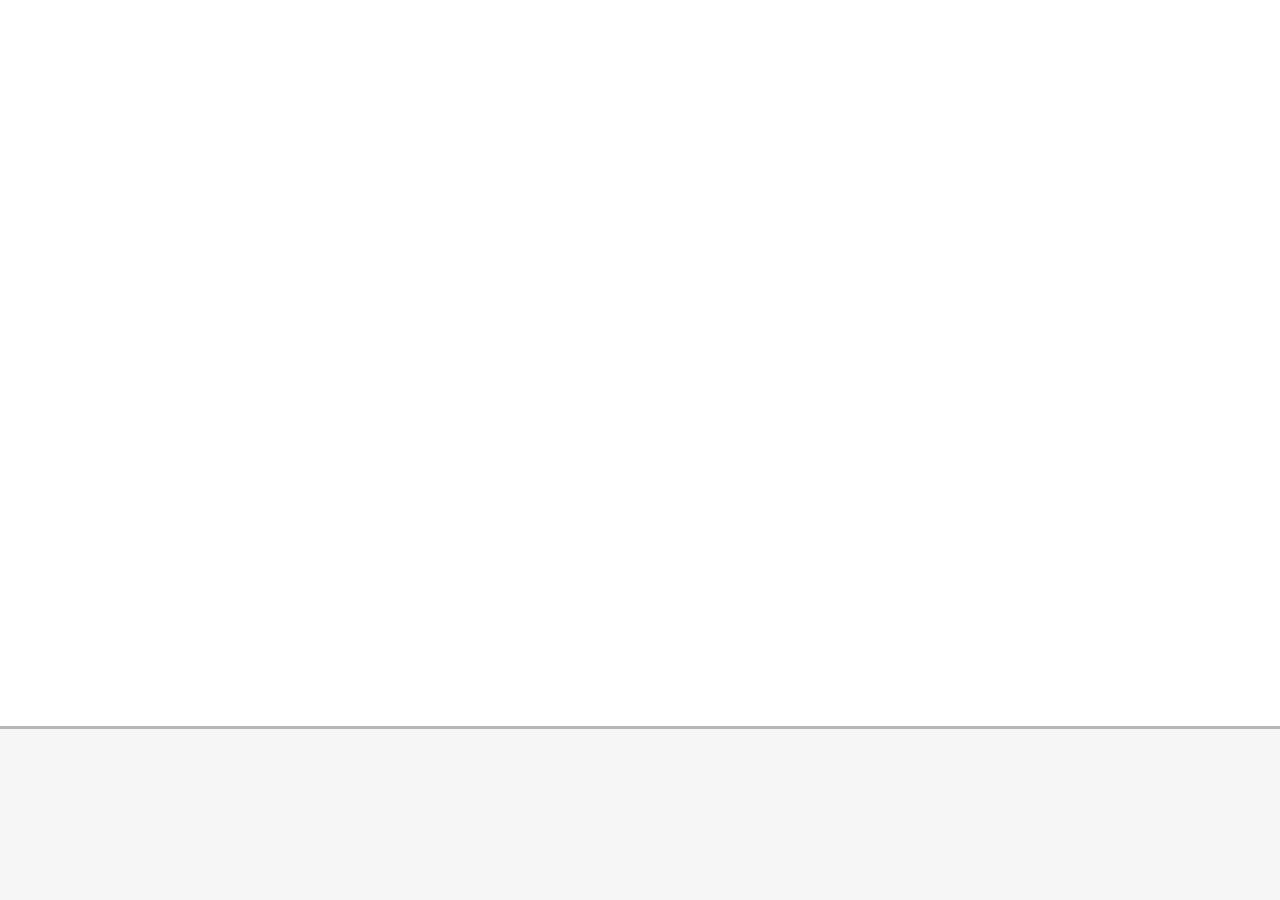
==== my/my.html @ 753de815 "order-contentList end" ====
<!DOCTYPE html>
<html lang="en">
<head>
    <meta name="viewport"
          content="width=device-width, initial-scale=1.0,maximum-scale=1.0,minimum-scale=1.0,user-scalable=no">
    <meta charset="UTF-8">
    <title>我的信息</title>
    <script>
        (function () {
            var docEl = document.documentElement;

            function setRemunit() {
                //获取到rem的基准值
                var docElWidth = docEl.clientWidth || window.innerWidth || docEl.getBoundingClientRect().Width
                var rem = docElWidth / 10;

                //动态设置html根元素的fontSize
                docEl.style.fontSize = rem + 'px';
            }

            setRemunit();
            //窗口大小变化时触发
            window.addEventListener('resize', setRemunit)
            //窗口出现在当前屏幕的时候
            window.addEventListener('pageshow', function (e) {
                if (e.persisted) {
                    setRemunit()
                }
            })
        })();
    </script>
    <link rel="stylesheet" href="../lib/reset.css">
    <link rel="stylesheet" href="./my.css">
    <link rel="stylesheet" href="../common/bottomBar/bottomBar.css">

</head>
<body>

<!--底部导航栏开始-->
<div class="bottom-bar"></div>
<!--底部导航栏结束-->

<script src="../lib/jquery-3.4.1.min.js"></script>
<script src="../common/bottomBar/bottomBar.js"></script>
</body>
</html>
---- common/bottomBar/bottomBar.css ----
.bottom-bar {
    position: fixed;
    bottom: 0;
    width: 100%;
    height: 1.333rem;
    display: flex;
    border-top: 0.027rem solid #b6b6b6;
    background-color: rgba(246, 246, 246, .95);
    z-index: 9;
}

.bottom-bar .btn-item {
    display: flex;
    font-size: 0.293rem;
    flex-direction: column;
    align-items: center;
    justify-content: center;
    color: #999999;
    flex: 1;
}

.bottom-bar .tab-icon {
    margin-bottom: 4px;
    width: 0.667rem;
    height: 0.667rem;
    background-size: cover;
}

.bottom-bar .btn-name {
}

.bottom-bar .index.btn-item .tab-icon {
    background-image: url("./img/homeIcon.png");
}

.bottom-bar .order.btn-item .tab-icon {
    background-image: url("./img/orderIcon.png");
}

.bottom-bar .my.btn-item .tab-icon {
    background-image: url("./img/myIcon.png");
}

.bottom-bar .btn-item.active{
    color: #000000;
}

.bottom-bar .index.btn-item.active .tab-icon {
    background-image: url("./img/homeIconActive.png");
}
.bottom-bar .order.btn-item.active .tab-icon {
    background-image: url("./img/orderIconActive.png");
}
.bottom-bar .my.btn-item.active .tab-icon {
    background-image: url("./img/myIconActive.png");
}
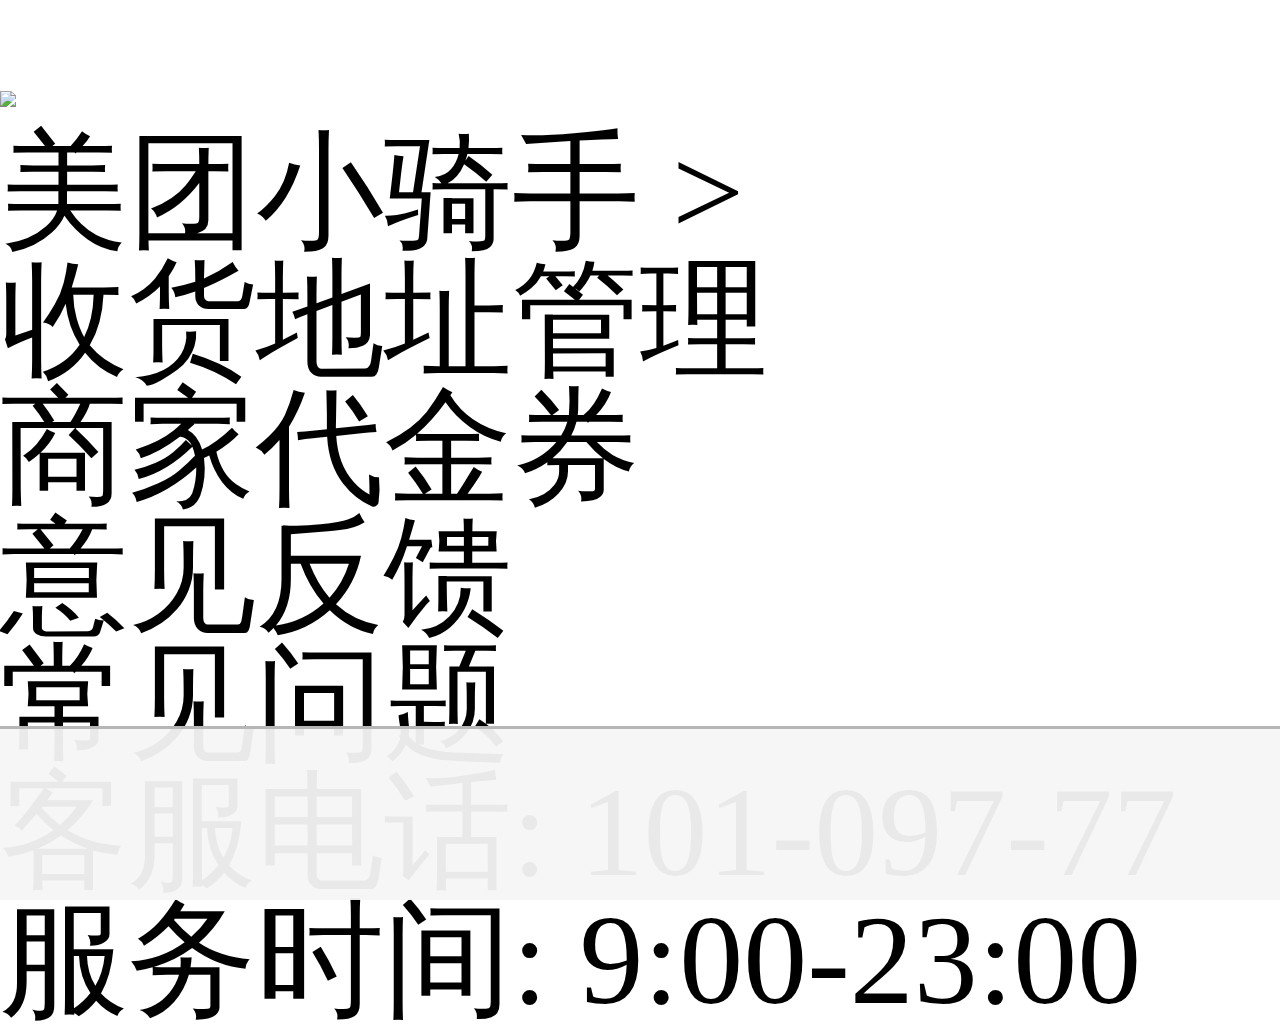
==== commit 1c004c94: "my-html-end" ====
--- a/my/my.html
+++ b/my/my.html
@@ -35,6 +35,37 @@
 
 </head>
 <body>
+<!--顶部开始-->
+<div class="my">
+    <!--头部标签栏-->
+    <div class="header">
+        <img class="avatar"
+             src="http://i.waimai.meituan.com/static/img/default-avatar.png"/>
+        <p class="nickname">美团小骑手 &gt;</p>
+    </div>
+    <!--内容区域-->
+    <div class="content">
+        <ul class="items">
+            <li class="address">
+                收货地址管理
+            </li>
+            <li class="money">
+                商家代金券
+            </li>
+        </ul>
+        <ul class="items">
+            <li class="email">
+                意见反馈
+            </li>
+            <li class="question">
+                常见问题
+            </li>
+        </ul>
+        <p class="tel">客服电话:&nbsp;101-097-77</p>
+        <p class="time">服务时间:&nbsp;9:00-23:00</p>
+    </div>
+</div>
+<!--顶部结束-->
 
 <!--底部导航栏开始-->
 <div class="bottom-bar"></div>
